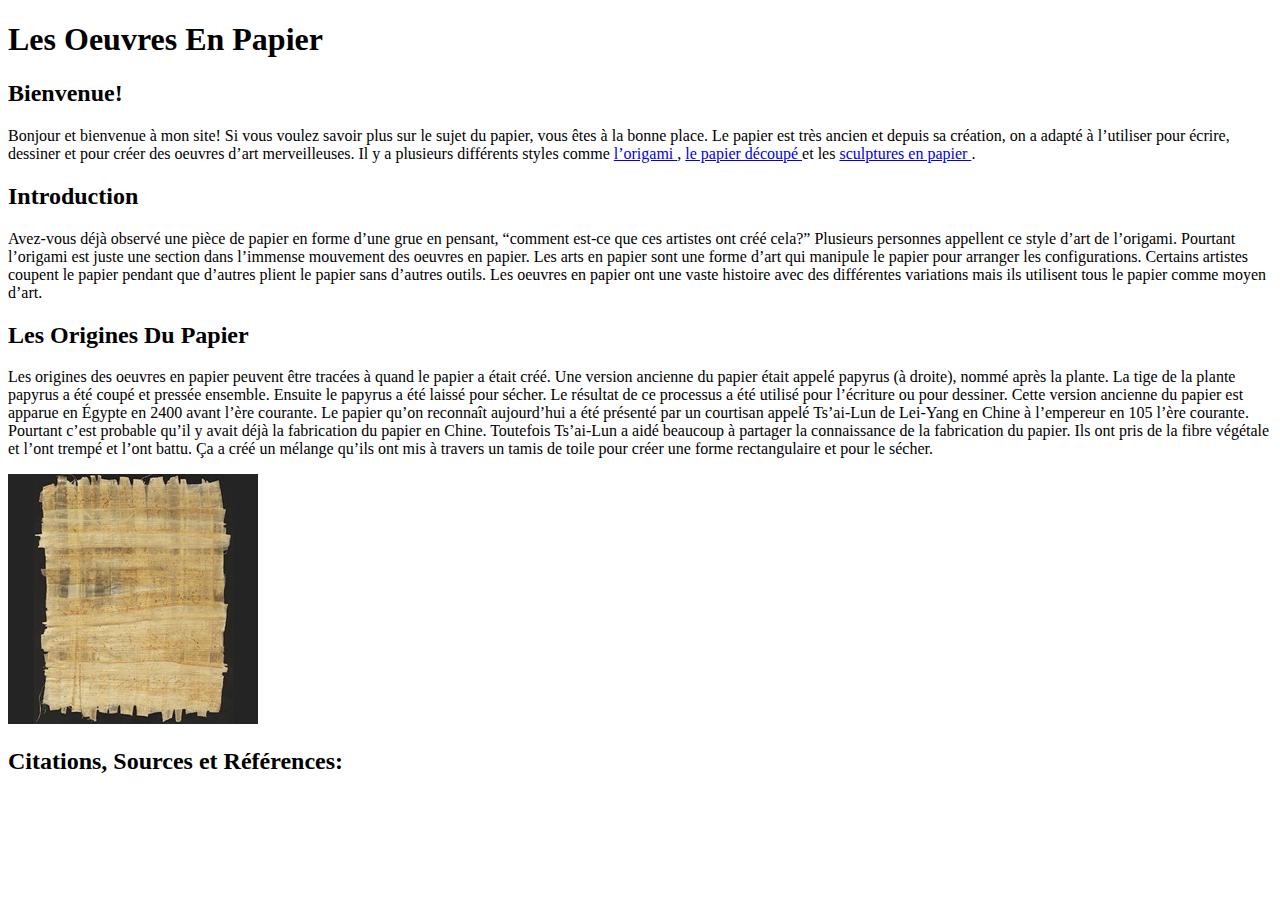
==== index.html @ 5893d05e "Add files via upload" ====
<!doctype html>
	<html>
		<head>
			<title> Les Oeuvres En Papier </title>
		</head>
<!-- Any of the following HTML coding is subject to change to accomodate the website content, format and structure -->
		<body>
			<h1> Les Oeuvres En Papier </h1>
			<h2> Bienvenue! </h2>
			<p> Bonjour et bienvenue à mon site! Si vous voulez savoir plus sur le sujet du papier, vous êtes à la bonne place. Le papier est très ancien et depuis sa création, on a adapté à l&rsquo;utiliser pour écrire, dessiner et pour créer des oeuvres d&rsquo;art merveilleuses. Il y a plusieurs différents styles comme <a href= "origami"> l&rsquo;origami </a>, <a href= "cut_paper"> le papier découpé </a> et les <a href= "paper_sculptures"> sculptures en papier </a>.  
			<h2> Introduction </h2>
			<p> Avez-vous déjà observé une pièce de papier en forme d&rsquo;une grue en pensant, &ldquo;comment est-ce que ces artistes ont créé cela?&rdquo; Plusieurs personnes appellent ce style d&rsquo;art de l&rsquo;origami. Pourtant l&rsquo;origami est juste une section dans l&rsquo;immense mouvement des oeuvres en papier. Les arts en papier sont une forme d&rsquo;art qui manipule le papier pour arranger les configurations. Certains artistes coupent le papier pendant que d&rsquo;autres plient le papier sans d&rsquo;autres outils. Les oeuvres en papier ont une vaste histoire avec des différentes variations mais ils utilisent tous le papier comme moyen d&rsquo;art. </p>
			<h2> Les Origines Du Papier </h2>
			<p> Les origines des oeuvres en papier peuvent être tracées à quand le papier a était créé. Une version ancienne du papier était appelé papyrus (à droite), nommé après la plante. La tige de la plante papyrus a été coupé et pressée ensemble. Ensuite le papyrus a été laissé pour sécher. Le résultat de ce processus a été utilisé pour l&rsquo;écriture ou pour dessiner. Cette version ancienne du papier est apparue en Égypte en 2400 avant l&rsquo;ère courante. Le papier qu&rsquo;on reconnaît aujourd’hui a été présenté par un courtisan appelé Ts&rsquo;ai-Lun de Lei-Yang en Chine à l&rsquo;empereur en 105 l&rsquo;ère courante. Pourtant c&rsquo;est probable qu&rsquo;il y avait déjà la fabrication du papier en Chine. Toutefois Ts&rsquo;ai-Lun a aidé beaucoup à partager la connaissance de la fabrication du papier. Ils ont pris de la fibre végétale et l&rsquo;ont trempé et l&rsquo;ont battu. Ça a créé un mélange qu&rsquo;ils ont mis à travers un tamis de toile pour créer une forme rectangulaire et pour le sécher. </p> 
			<img src= "papyrus.jpg" alt= "Picture of old fashioned paper papyrus in black background." height= "250px" width= "250px"/>
			<h2> Citations, Sources et Références: </h2>
		</body>
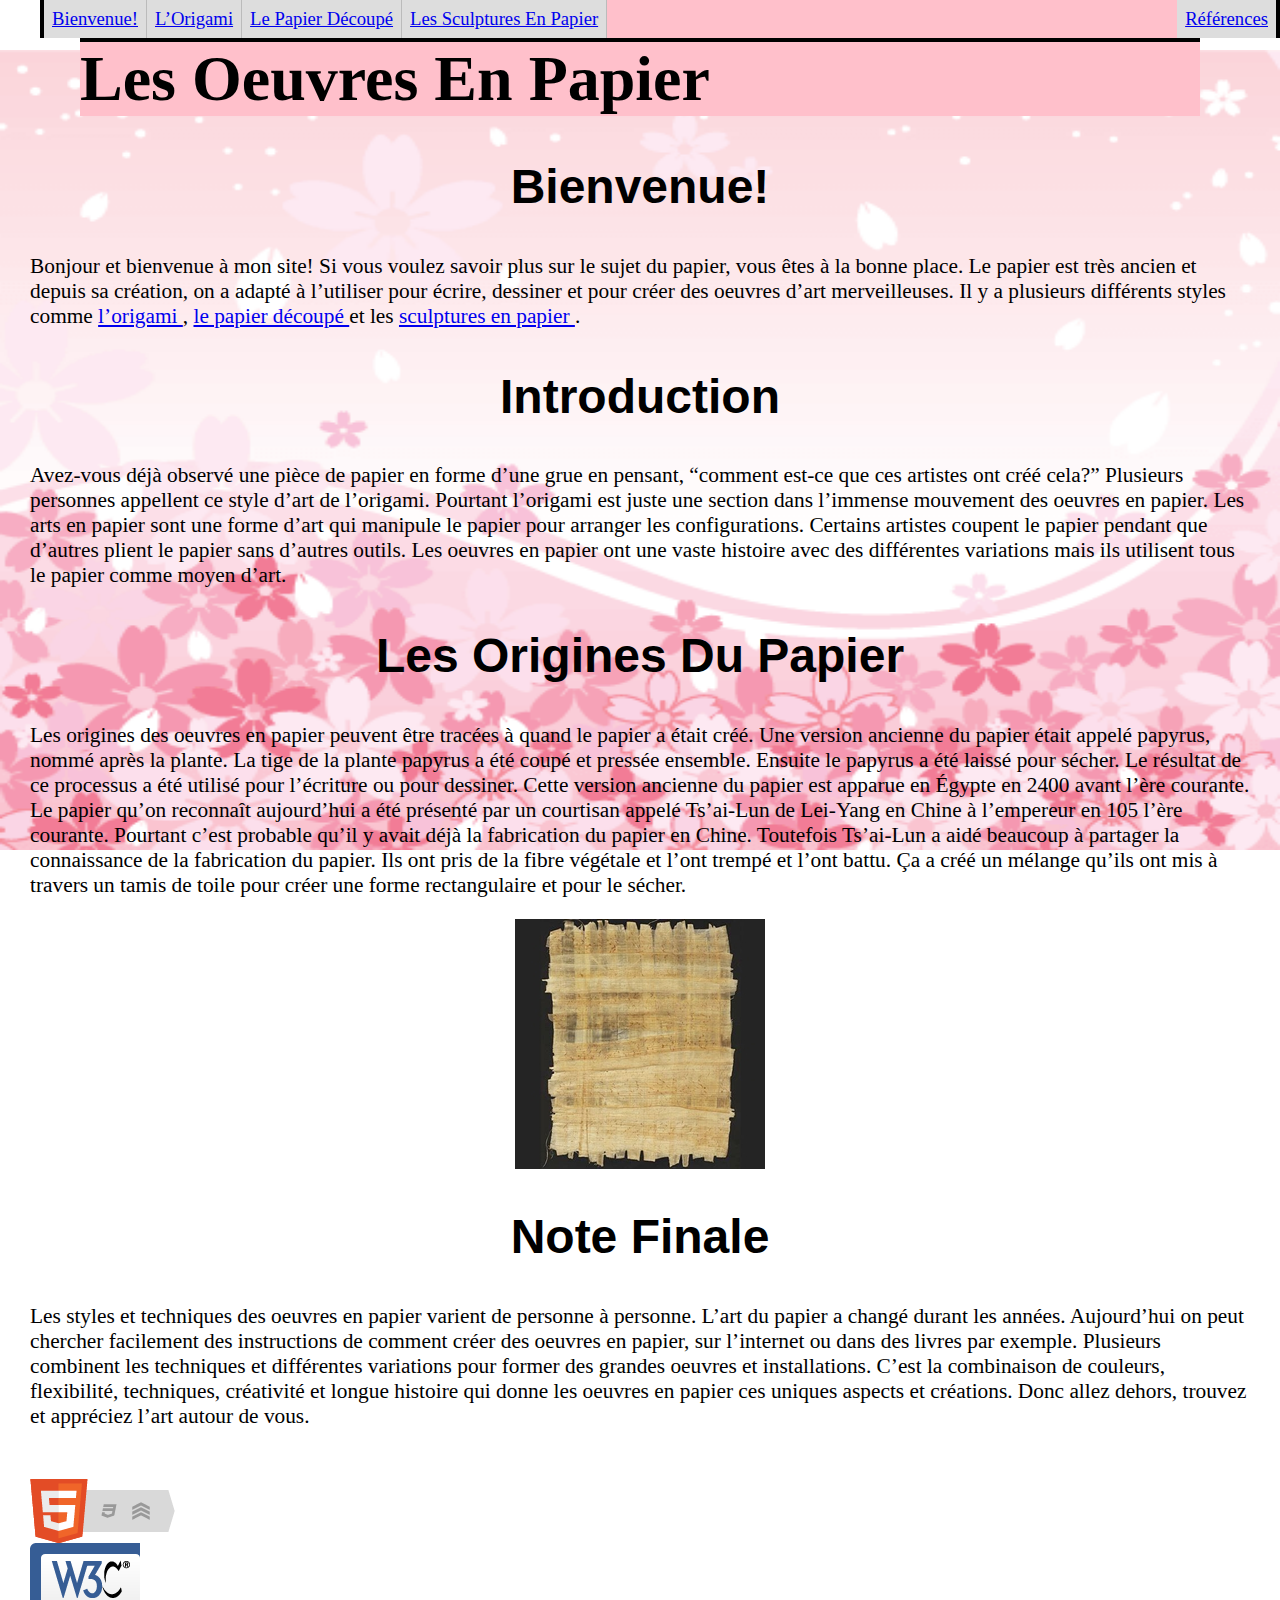
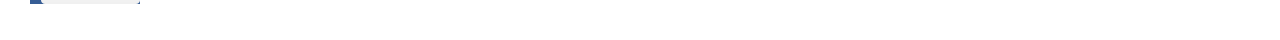
==== commit 87c8c244: "Add files via upload" ====
--- a/index.html
+++ b/index.html
@@ -1,17 +1,31 @@
 <!doctype html>
-	<html>
-		<head>
-			<title> Les Oeuvres En Papier </title>
-		</head>
+<html lang= "fr">
+	<head>
+		<title> Les Oeuvres En Papier </title>
+		<meta charset= "UTF-8">
+		<link rel= "stylesheet" type= "text/css" href= "basic.css.css"/>
+	</head>
 <!-- Any of the following HTML coding is subject to change to accomodate the website content, format and structure -->
-		<body>
-			<h1> Les Oeuvres En Papier </h1>
-			<h2> Bienvenue! </h2>
-			<p> Bonjour et bienvenue à mon site! Si vous voulez savoir plus sur le sujet du papier, vous êtes à la bonne place. Le papier est très ancien et depuis sa création, on a adapté à l&rsquo;utiliser pour écrire, dessiner et pour créer des oeuvres d&rsquo;art merveilleuses. Il y a plusieurs différents styles comme <a href= "origami"> l&rsquo;origami </a>, <a href= "cut_paper"> le papier découpé </a> et les <a href= "paper_sculptures"> sculptures en papier </a>.  
-			<h2> Introduction </h2>
-			<p> Avez-vous déjà observé une pièce de papier en forme d&rsquo;une grue en pensant, &ldquo;comment est-ce que ces artistes ont créé cela?&rdquo; Plusieurs personnes appellent ce style d&rsquo;art de l&rsquo;origami. Pourtant l&rsquo;origami est juste une section dans l&rsquo;immense mouvement des oeuvres en papier. Les arts en papier sont une forme d&rsquo;art qui manipule le papier pour arranger les configurations. Certains artistes coupent le papier pendant que d&rsquo;autres plient le papier sans d&rsquo;autres outils. Les oeuvres en papier ont une vaste histoire avec des différentes variations mais ils utilisent tous le papier comme moyen d&rsquo;art. </p>
-			<h2> Les Origines Du Papier </h2>
-			<p> Les origines des oeuvres en papier peuvent être tracées à quand le papier a était créé. Une version ancienne du papier était appelé papyrus (à droite), nommé après la plante. La tige de la plante papyrus a été coupé et pressée ensemble. Ensuite le papyrus a été laissé pour sécher. Le résultat de ce processus a été utilisé pour l&rsquo;écriture ou pour dessiner. Cette version ancienne du papier est apparue en Égypte en 2400 avant l&rsquo;ère courante. Le papier qu&rsquo;on reconnaît aujourd’hui a été présenté par un courtisan appelé Ts&rsquo;ai-Lun de Lei-Yang en Chine à l&rsquo;empereur en 105 l&rsquo;ère courante. Pourtant c&rsquo;est probable qu&rsquo;il y avait déjà la fabrication du papier en Chine. Toutefois Ts&rsquo;ai-Lun a aidé beaucoup à partager la connaissance de la fabrication du papier. Ils ont pris de la fibre végétale et l&rsquo;ont trempé et l&rsquo;ont battu. Ça a créé un mélange qu&rsquo;ils ont mis à travers un tamis de toile pour créer une forme rectangulaire et pour le sécher. </p> 
-			<img src= "papyrus.jpg" alt= "Picture of old fashioned paper papyrus in black background." height= "250px" width= "250px"/>
-			<h2> Citations, Sources et Références: </h2>
-		</body>		+	<body>
+		<h1> Les Oeuvres En Papier </h1>
+		<ul class= "ul">
+			<li class= "li"> <a href= "index.html"> Bienvenue! </a> </li>
+			<li class= "li"> <a href= "origami"> L&rsquo;Origami </a> </li>
+			<li class= "li"> <a href= "cut_paper"> Le Papier Découpé </a> </li>
+			<li class= "li"> <a href= "paper_sculptures"> Les Sculptures En Papier </a> </li>
+			<li class= "li" id= "cite"> <a href= "citations"> Références </a> </li>
+		</ul>
+		<h2 class= "heading"> Bienvenue! </h2>
+		<p> Bonjour et bienvenue à mon site! Si vous voulez savoir plus sur le sujet du papier, vous êtes à la bonne place. Le papier est très ancien et depuis sa création, on a adapté à l&rsquo;utiliser pour écrire, dessiner et pour créer des oeuvres d&rsquo;art merveilleuses. Il y a plusieurs différents styles comme <a href= "origami"> l&rsquo;origami </a>, <a href= "cut_paper"> le papier découpé </a> et les <a href= "paper_sculptures"> sculptures en papier </a>.  
+		<h2 class= "heading"> Introduction </h2>
+		<p> Avez-vous déjà observé une pièce de papier en forme d&rsquo;une grue en pensant, &ldquo;comment est-ce que ces artistes ont créé cela?&rdquo; Plusieurs personnes appellent ce style d&rsquo;art de l&rsquo;origami. Pourtant l&rsquo;origami est juste une section dans l&rsquo;immense mouvement des oeuvres en papier. Les arts en papier sont une forme d&rsquo;art qui manipule le papier pour arranger les configurations. Certains artistes coupent le papier pendant que d&rsquo;autres plient le papier sans d&rsquo;autres outils. Les oeuvres en papier ont une vaste histoire avec des différentes variations mais ils utilisent tous le papier comme moyen d&rsquo;art. </p>
+		<h2 class= "heading"> Les Origines Du Papier </h2>
+		<p> Les origines des oeuvres en papier peuvent être tracées à quand le papier a était créé. Une version ancienne du papier était appelé papyrus, nommé après la plante. La tige de la plante papyrus a été coupé et pressée ensemble. Ensuite le papyrus a été laissé pour sécher. Le résultat de ce processus a été utilisé pour l&rsquo;écriture ou pour dessiner. Cette version ancienne du papier est apparue en Égypte en 2400 avant l&rsquo;ère courante. Le papier qu&rsquo;on reconnaît aujourd’hui a été présenté par un courtisan appelé Ts&rsquo;ai-Lun de Lei-Yang en Chine à l&rsquo;empereur en 105 l&rsquo;ère courante. Pourtant c&rsquo;est probable qu&rsquo;il y avait déjà la fabrication du papier en Chine. Toutefois Ts&rsquo;ai-Lun a aidé beaucoup à partager la connaissance de la fabrication du papier. Ils ont pris de la fibre végétale et l&rsquo;ont trempé et l&rsquo;ont battu. Ça a créé un mélange qu&rsquo;ils ont mis à travers un tamis de toile pour créer une forme rectangulaire et pour le sécher. </p> 
+		<img class= "center" src= "papyrus.jpg" alt= "Picture of old fashioned paper papyrus in black background." height= "250" width= "250"/>
+		<h2 class= "heading"> Note Finale </h2>
+		<p> Les styles et techniques des oeuvres en papier varient de personne à personne. L&rsquo;art du papier a changé durant les années. Aujourd&rsquo;hui on peut chercher facilement des instructions de comment créer des oeuvres en papier, sur l&rsquo;internet ou dans des livres par exemple. Plusieurs combinent les techniques et différentes variations pour former des grandes oeuvres et installations. C&rsquo;est la combinaison de couleurs, flexibilité, techniques, créativité et longue histoire qui donne les oeuvres en papier ces uniques aspects et créations. Donc allez dehors, trouvez et appréciez l&rsquo;art autour de vous. </p>
+		<a href="http://validator.w3.org/check?uri=https://Yangmchuyue.github.io/home/"> <img class= "right" src= "validator.png" alt= "Picture of validator image found on Touque/EC." height= "64" width= "165"/> </a>
+		<img src= "cssvalidator.png" alt= "Worldwide web Consortium logo" height= "61" width= "110"/>
+	</body>		
+<!-- This is only a computer studies project so don't mind the French. -->
+</html>--- a/basic.css.css
+++ b/basic.css.css
@@ -0,0 +1,83 @@
+.ul 
+{
+    list-style-type: none;
+    margin-top: 0;
+    padding: 0;
+    overflow: hidden;
+    background-color: pink;
+    position: fixed;
+    top: 0;
+    width: 100%;
+	margin-left: 10px;
+	border-left: 4px solid rgb(0, 0, 0);
+}
+.li
+{
+    float: left;
+	border-right: 1px solid #bbb;
+	display: block;
+    padding: 8px;
+    background-color: #dddddd;
+}
+#cite
+{
+	float: right;
+	margin-right: 44px;
+	border-right: 4px solid rgb(0, 0, 0);
+}
+/* All above declaration blocks are for the navigation bar at the top of the string of webpages */ 
+li
+{
+	font-size: 14pt;
+}
+h1
+{
+	background-color: pink;
+	border-top: 4px solid rgb(0, 0, 0);
+	font-size: 48pt;
+	margin-top: 38px;
+	margin-left: 50px;
+	margin-right: 50px
+}
+body
+{
+	background-image: url(background.png);
+	background-repeat: no-repeat;
+    background-position: center;
+    background-attachment: fixed;
+	background-size: 1500px 800px;
+	font-size: 16pt;
+	margin: 30px;
+}
+h2
+{
+	text-align: center;
+	font-size: 36pt;
+	font-family: impact, "arial black", serif;
+}
+h3
+{
+	text-align: center;
+	font-size: 28pt;
+	font-family: lucida, helvetica, sans-serif;
+}
+#content
+{
+	text-align: left;
+}
+.heading
+{
+	font-family: "comic sans ms", lucida, helvetica, sans-serif;
+}
+.center
+{
+	margin-left: auto;
+	margin-right: auto;
+	display: block;
+}
+.right
+{
+	position: relative;
+	display: block;
+	margin-top: 50px;
+}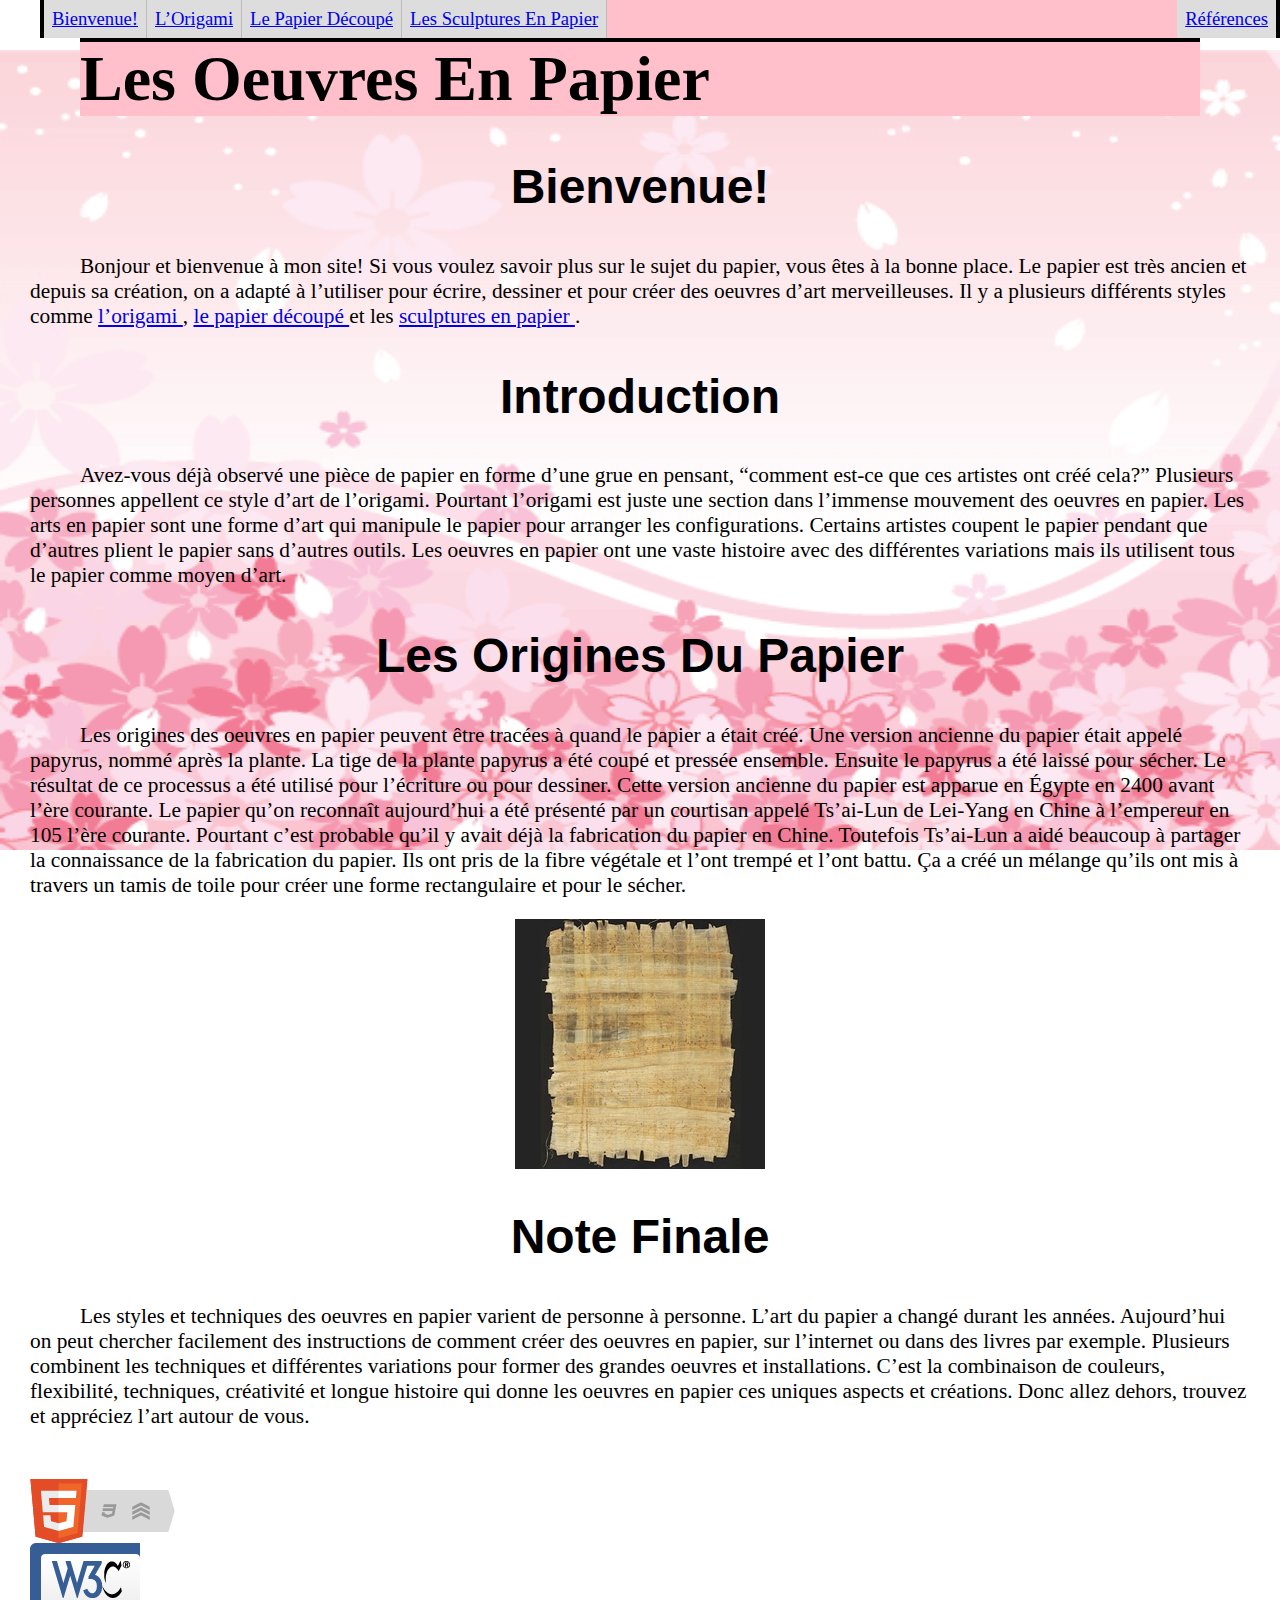
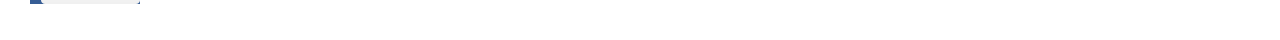
==== commit 621ac61d: "Add files via upload" ====
--- a/index.html
+++ b/index.html
@@ -10,10 +10,10 @@
 		<h1> Les Oeuvres En Papier </h1>
 		<ul class= "ul">
 			<li class= "li"> <a href= "index.html"> Bienvenue! </a> </li>
-			<li class= "li"> <a href= "origami"> L&rsquo;Origami </a> </li>
-			<li class= "li"> <a href= "cut_paper"> Le Papier Découpé </a> </li>
-			<li class= "li"> <a href= "paper_sculptures"> Les Sculptures En Papier </a> </li>
-			<li class= "li" id= "cite"> <a href= "citations"> Références </a> </li>
+			<li class= "li"> <a href= "origami.html"> L&rsquo;Origami </a> </li>
+			<li class= "li"> <a href= "cut_paper.html"> Le Papier Découpé </a> </li>
+			<li class= "li"> <a href= "paper_sculptures.html"> Les Sculptures En Papier </a> </li>
+			<li class= "li" id= "cite"> <a href= "citations.html"> Références </a> </li>
 		</ul>
 		<h2 class= "heading"> Bienvenue! </h2>
 		<p> Bonjour et bienvenue à mon site! Si vous voulez savoir plus sur le sujet du papier, vous êtes à la bonne place. Le papier est très ancien et depuis sa création, on a adapté à l&rsquo;utiliser pour écrire, dessiner et pour créer des oeuvres d&rsquo;art merveilleuses. Il y a plusieurs différents styles comme <a href= "origami"> l&rsquo;origami </a>, <a href= "cut_paper"> le papier découpé </a> et les <a href= "paper_sculptures"> sculptures en papier </a>.  
@@ -24,8 +24,8 @@
 		<img class= "center" src= "papyrus.jpg" alt= "Picture of old fashioned paper papyrus in black background." height= "250" width= "250"/>
 		<h2 class= "heading"> Note Finale </h2>
 		<p> Les styles et techniques des oeuvres en papier varient de personne à personne. L&rsquo;art du papier a changé durant les années. Aujourd&rsquo;hui on peut chercher facilement des instructions de comment créer des oeuvres en papier, sur l&rsquo;internet ou dans des livres par exemple. Plusieurs combinent les techniques et différentes variations pour former des grandes oeuvres et installations. C&rsquo;est la combinaison de couleurs, flexibilité, techniques, créativité et longue histoire qui donne les oeuvres en papier ces uniques aspects et créations. Donc allez dehors, trouvez et appréciez l&rsquo;art autour de vous. </p>
-		<a href="http://validator.w3.org/check?uri=https://Yangmchuyue.github.io/home/"> <img class= "right" src= "validator.png" alt= "Picture of validator image found on Touque/EC." height= "64" width= "165"/> </a>
-		<img src= "cssvalidator.png" alt= "Worldwide web Consortium logo" height= "61" width= "110"/>
-	</body>		
-<!-- This is only a computer studies project so don't mind the French. -->
+		<a href="http://validator.w3.org/check?uri=https://yangmchuyue.github.io/home/index.html"> <img class= "right" src= "validator.png" alt= "Picture of validator image found on Touque/EC." height= "64" width= "165"/> </a>
+		<a href= "https://jigsaw.w3.org/css-validator/validator?uri=https://yangmchuyue.github.io/home/index.html"> <img src= "cssvalidator.png" alt= "Worldwide web Consortium logo" height= "61" width= "110"/> </a>
+	</body>
+<!-- This is only a computer studies project so don't mind the French. To Ms. Keras, please change the word language setting to French, Canada before checking the spelling. A lot of the content will probably be underlined otherwise. There are also words from different languages that don't have a French translation such as "krigami" or "kawasawa". Please keep this in mind while spell checking on word.  -->
 </html>--- a/basic.css.css
+++ b/basic.css.css
@@ -80,4 +80,8 @@
 	position: relative;
 	display: block;
 	margin-top: 50px;
+}
+p 
+{
+	text-indent: 50px;
 }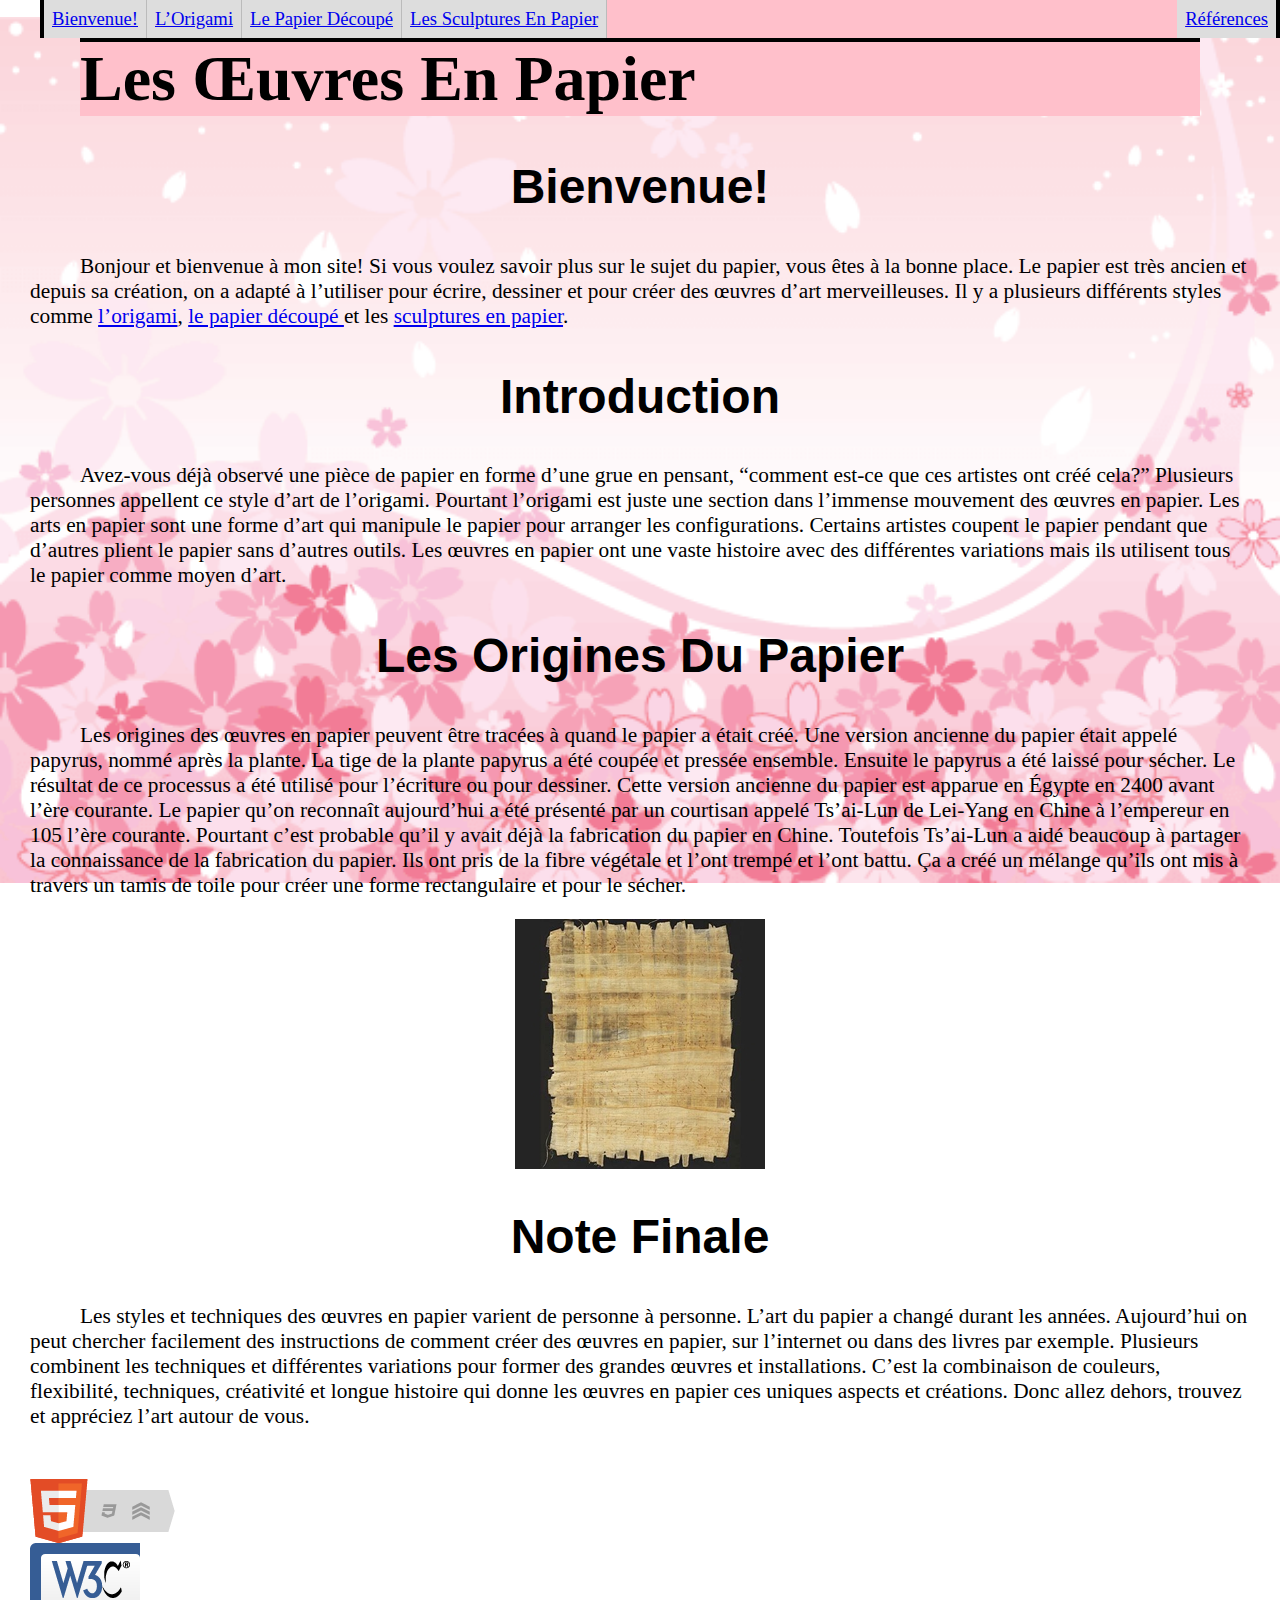
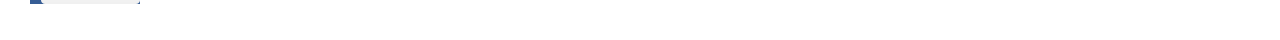
==== commit 4a53a106: "Add files via upload" ====
--- a/index.html
+++ b/index.html
@@ -1,13 +1,13 @@
 <!doctype html>
 <html lang= "fr">
 	<head>
-		<title> Les Oeuvres En Papier </title>
+		<title> Les &OElig;uvres En Papier </title>
 		<meta charset= "UTF-8">
 		<link rel= "stylesheet" type= "text/css" href= "basic.css.css"/>
 	</head>
 <!-- Any of the following HTML coding is subject to change to accomodate the website content, format and structure -->
 	<body>
-		<h1> Les Oeuvres En Papier </h1>
+		<h1> Les &OElig;uvres En Papier </h1>
 		<ul class= "ul">
 			<li class= "li"> <a href= "index.html"> Bienvenue! </a> </li>
 			<li class= "li"> <a href= "origami.html"> L&rsquo;Origami </a> </li>
@@ -16,16 +16,16 @@
 			<li class= "li" id= "cite"> <a href= "citations.html"> Références </a> </li>
 		</ul>
 		<h2 class= "heading"> Bienvenue! </h2>
-		<p> Bonjour et bienvenue à mon site! Si vous voulez savoir plus sur le sujet du papier, vous êtes à la bonne place. Le papier est très ancien et depuis sa création, on a adapté à l&rsquo;utiliser pour écrire, dessiner et pour créer des oeuvres d&rsquo;art merveilleuses. Il y a plusieurs différents styles comme <a href= "origami"> l&rsquo;origami </a>, <a href= "cut_paper"> le papier découpé </a> et les <a href= "paper_sculptures"> sculptures en papier </a>.  
+		<p> Bonjour et bienvenue à mon site! Si vous voulez savoir plus sur le sujet du papier, vous êtes à la bonne place. Le papier est très ancien et depuis sa création, on a adapté à l&rsquo;utiliser pour écrire, dessiner et pour créer des &oelig;uvres d&rsquo;art merveilleuses. Il y a plusieurs différents styles comme <a href= "origami">l&rsquo;origami</a>, <a href= "cut_paper"> le papier découpé </a> et les <a href= "paper_sculptures"> sculptures en papier</a>.  
 		<h2 class= "heading"> Introduction </h2>
-		<p> Avez-vous déjà observé une pièce de papier en forme d&rsquo;une grue en pensant, &ldquo;comment est-ce que ces artistes ont créé cela?&rdquo; Plusieurs personnes appellent ce style d&rsquo;art de l&rsquo;origami. Pourtant l&rsquo;origami est juste une section dans l&rsquo;immense mouvement des oeuvres en papier. Les arts en papier sont une forme d&rsquo;art qui manipule le papier pour arranger les configurations. Certains artistes coupent le papier pendant que d&rsquo;autres plient le papier sans d&rsquo;autres outils. Les oeuvres en papier ont une vaste histoire avec des différentes variations mais ils utilisent tous le papier comme moyen d&rsquo;art. </p>
+		<p> Avez-vous déjà observé une pièce de papier en forme d&rsquo;une grue en pensant, &ldquo;comment est-ce que ces artistes ont créé cela?&rdquo; Plusieurs personnes appellent ce style d&rsquo;art de l&rsquo;origami. Pourtant l&rsquo;origami est juste une section dans l&rsquo;immense mouvement des &oelig;uvres en papier. Les arts en papier sont une forme d&rsquo;art qui manipule le papier pour arranger les configurations. Certains artistes coupent le papier pendant que d&rsquo;autres plient le papier sans d&rsquo;autres outils. Les &oelig;uvres en papier ont une vaste histoire avec des différentes variations mais ils utilisent tous le papier comme moyen d&rsquo;art. </p>
 		<h2 class= "heading"> Les Origines Du Papier </h2>
-		<p> Les origines des oeuvres en papier peuvent être tracées à quand le papier a était créé. Une version ancienne du papier était appelé papyrus, nommé après la plante. La tige de la plante papyrus a été coupé et pressée ensemble. Ensuite le papyrus a été laissé pour sécher. Le résultat de ce processus a été utilisé pour l&rsquo;écriture ou pour dessiner. Cette version ancienne du papier est apparue en Égypte en 2400 avant l&rsquo;ère courante. Le papier qu&rsquo;on reconnaît aujourd’hui a été présenté par un courtisan appelé Ts&rsquo;ai-Lun de Lei-Yang en Chine à l&rsquo;empereur en 105 l&rsquo;ère courante. Pourtant c&rsquo;est probable qu&rsquo;il y avait déjà la fabrication du papier en Chine. Toutefois Ts&rsquo;ai-Lun a aidé beaucoup à partager la connaissance de la fabrication du papier. Ils ont pris de la fibre végétale et l&rsquo;ont trempé et l&rsquo;ont battu. Ça a créé un mélange qu&rsquo;ils ont mis à travers un tamis de toile pour créer une forme rectangulaire et pour le sécher. </p> 
+		<p> Les origines des &oelig;uvres en papier peuvent être tracées à quand le papier a était créé. Une version ancienne du papier était appelé papyrus, nommé après la plante. La tige de la plante papyrus a été coupée et pressée ensemble. Ensuite le papyrus a été laissé pour sécher. Le résultat de ce processus a été utilisé pour l&rsquo;écriture ou pour dessiner. Cette version ancienne du papier est apparue en Égypte en 2400 avant l&rsquo;ère courante. Le papier qu&rsquo;on reconnaît aujourd’hui a été présenté par un courtisan appelé Ts&rsquo;ai-Lun de Lei-Yang en Chine à l&rsquo;empereur en 105 l&rsquo;ère courante. Pourtant c&rsquo;est probable qu&rsquo;il y avait déjà la fabrication du papier en Chine. Toutefois Ts&rsquo;ai-Lun a aidé beaucoup à partager la connaissance de la fabrication du papier. Ils ont pris de la fibre végétale et l&rsquo;ont trempé et l&rsquo;ont battu. Ça a créé un mélange qu&rsquo;ils ont mis à travers un tamis de toile pour créer une forme rectangulaire et pour le sécher. </p> 
 		<img class= "center" src= "papyrus.jpg" alt= "Picture of old fashioned paper papyrus in black background." height= "250" width= "250"/>
 		<h2 class= "heading"> Note Finale </h2>
-		<p> Les styles et techniques des oeuvres en papier varient de personne à personne. L&rsquo;art du papier a changé durant les années. Aujourd&rsquo;hui on peut chercher facilement des instructions de comment créer des oeuvres en papier, sur l&rsquo;internet ou dans des livres par exemple. Plusieurs combinent les techniques et différentes variations pour former des grandes oeuvres et installations. C&rsquo;est la combinaison de couleurs, flexibilité, techniques, créativité et longue histoire qui donne les oeuvres en papier ces uniques aspects et créations. Donc allez dehors, trouvez et appréciez l&rsquo;art autour de vous. </p>
+		<p> Les styles et techniques des &oelig;uvres en papier varient de personne à personne. L&rsquo;art du papier a changé durant les années. Aujourd&rsquo;hui on peut chercher facilement des instructions de comment créer des &oelig;uvres en papier, sur l&rsquo;internet ou dans des livres par exemple. Plusieurs combinent les techniques et différentes variations pour former des grandes &oelig;uvres et installations. C&rsquo;est la combinaison de couleurs, flexibilité, techniques, créativité et longue histoire qui donne les &oelig;uvres en papier ces uniques aspects et créations. Donc allez dehors, trouvez et appréciez l&rsquo;art autour de vous. </p>
 		<a href="http://validator.w3.org/check?uri=https://yangmchuyue.github.io/home/index.html"> <img class= "right" src= "validator.png" alt= "Picture of validator image found on Touque/EC." height= "64" width= "165"/> </a>
 		<a href= "https://jigsaw.w3.org/css-validator/validator?uri=https://yangmchuyue.github.io/home/index.html"> <img src= "cssvalidator.png" alt= "Worldwide web Consortium logo" height= "61" width= "110"/> </a>
 	</body>
-<!-- This is only a computer studies project so don't mind the French. To Ms. Keras, please change the word language setting to French, Canada before checking the spelling. A lot of the content will probably be underlined otherwise. There are also words from different languages that don't have a French translation such as "krigami" or "kawasawa". Please keep this in mind while spell checking on word.  -->
+<!-- This is only a computer studies project so don't mind the French. To Ms. Keras, please change the word language setting to French, Canada before checking the spelling. A lot of the content will probably be underlined otherwise. There are also words from different languages that don't have a French translation such as "krigami", "kawasawa" or "Ts'ai Lun". Please keep this in mind while spell checking on word.  -->
 </html>--- a/basic.css.css
+++ b/basic.css.css
@@ -1,23 +1,23 @@
 .ul 
 {
-    list-style-type: none;
-    margin-top: 0;
-    padding: 0;
-    overflow: hidden;
-    background-color: pink;
-    position: fixed;
-    top: 0;
-    width: 100%;
+	list-style-type: none;
+   	margin-top: 0;
+   	padding: 0;
+   	overflow: hidden;
+   	background-color: pink;
+   	position: fixed;
+   	top: 0;
+	width: 100%;
 	margin-left: 10px;
 	border-left: 4px solid rgb(0, 0, 0);
 }
 .li
 {
-    float: left;
+    	float: left;
 	border-right: 1px solid #bbb;
 	display: block;
-    padding: 8px;
-    background-color: #dddddd;
+    	padding: 8px;
+    	background-color: #dddddd;
 }
 #cite
 {
@@ -25,7 +25,7 @@
 	margin-right: 44px;
 	border-right: 4px solid rgb(0, 0, 0);
 }
-/* All above declaration blocks are for the navigation bar at the top of the string of webpages */ 
+/* All above declaration blocks and rules are for the navigation bar at the top of the string of webpages */ 
 li
 {
 	font-size: 14pt;
@@ -43,9 +43,9 @@
 {
 	background-image: url(background.png);
 	background-repeat: no-repeat;
-    background-position: center;
-    background-attachment: fixed;
-	background-size: 1500px 800px;
+    	background-position: center;
+    	background-attachment: fixed;
+	background-size: 100%;
 	font-size: 16pt;
 	margin: 30px;
 }
@@ -84,4 +84,4 @@
 p 
 {
 	text-indent: 50px;
-}+}
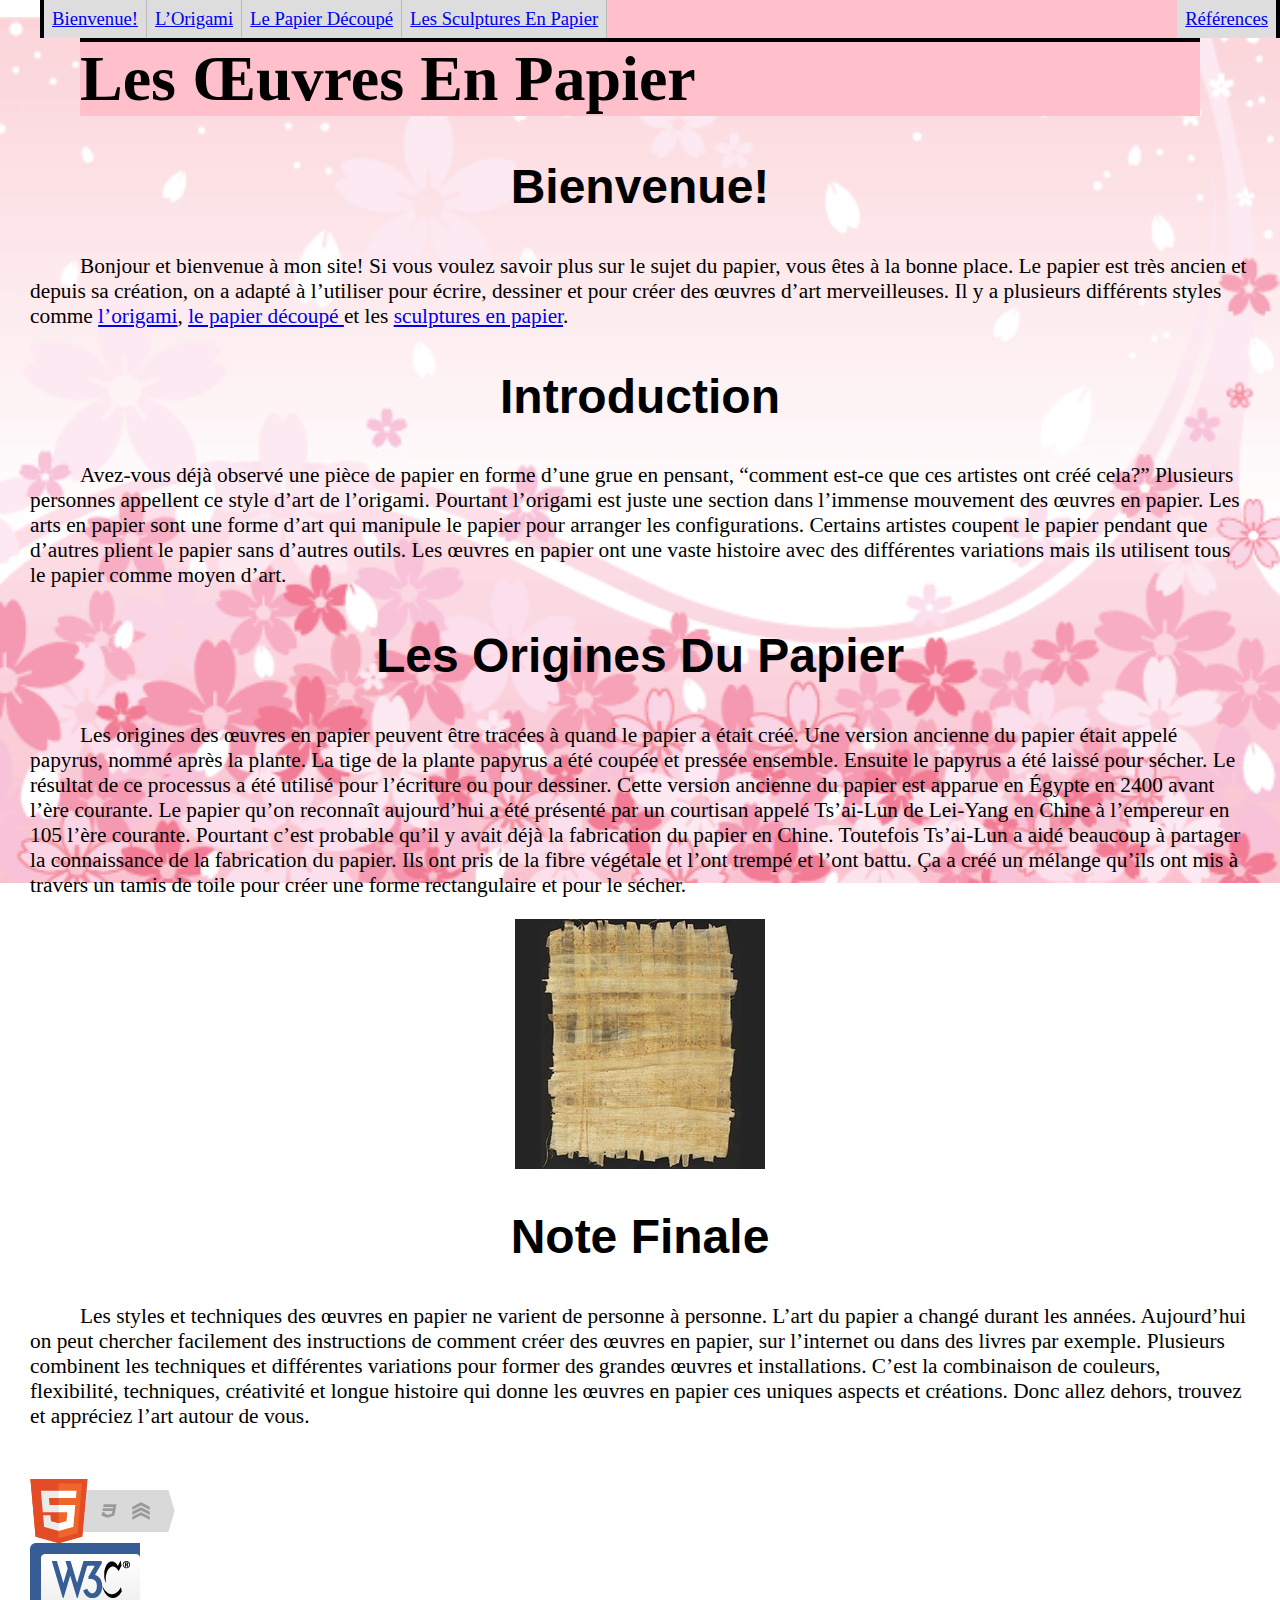
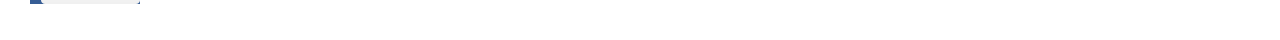
==== commit 0c3c87a3: "Add files via upload" ====
--- a/index.html
+++ b/index.html
@@ -23,7 +23,7 @@
 		<p> Les origines des &oelig;uvres en papier peuvent être tracées à quand le papier a était créé. Une version ancienne du papier était appelé papyrus, nommé après la plante. La tige de la plante papyrus a été coupée et pressée ensemble. Ensuite le papyrus a été laissé pour sécher. Le résultat de ce processus a été utilisé pour l&rsquo;écriture ou pour dessiner. Cette version ancienne du papier est apparue en Égypte en 2400 avant l&rsquo;ère courante. Le papier qu&rsquo;on reconnaît aujourd’hui a été présenté par un courtisan appelé Ts&rsquo;ai-Lun de Lei-Yang en Chine à l&rsquo;empereur en 105 l&rsquo;ère courante. Pourtant c&rsquo;est probable qu&rsquo;il y avait déjà la fabrication du papier en Chine. Toutefois Ts&rsquo;ai-Lun a aidé beaucoup à partager la connaissance de la fabrication du papier. Ils ont pris de la fibre végétale et l&rsquo;ont trempé et l&rsquo;ont battu. Ça a créé un mélange qu&rsquo;ils ont mis à travers un tamis de toile pour créer une forme rectangulaire et pour le sécher. </p> 
 		<img class= "center" src= "papyrus.jpg" alt= "Picture of old fashioned paper papyrus in black background." height= "250" width= "250"/>
 		<h2 class= "heading"> Note Finale </h2>
-		<p> Les styles et techniques des &oelig;uvres en papier varient de personne à personne. L&rsquo;art du papier a changé durant les années. Aujourd&rsquo;hui on peut chercher facilement des instructions de comment créer des &oelig;uvres en papier, sur l&rsquo;internet ou dans des livres par exemple. Plusieurs combinent les techniques et différentes variations pour former des grandes &oelig;uvres et installations. C&rsquo;est la combinaison de couleurs, flexibilité, techniques, créativité et longue histoire qui donne les &oelig;uvres en papier ces uniques aspects et créations. Donc allez dehors, trouvez et appréciez l&rsquo;art autour de vous. </p>
+		<p> Les styles et techniques des &oelig;uvres en papier ne varient de personne à personne. L&rsquo;art du papier a changé durant les années. Aujourd&rsquo;hui on peut chercher facilement des instructions de comment créer des &oelig;uvres en papier, sur l&rsquo;internet ou dans des livres par exemple. Plusieurs combinent les techniques et différentes variations pour former des grandes &oelig;uvres et installations. C&rsquo;est la combinaison de couleurs, flexibilité, techniques, créativité et longue histoire qui donne les &oelig;uvres en papier ces uniques aspects et créations. Donc allez dehors, trouvez et appréciez l&rsquo;art autour de vous. </p>
 		<a href="http://validator.w3.org/check?uri=https://yangmchuyue.github.io/home/index.html"> <img class= "right" src= "validator.png" alt= "Picture of validator image found on Touque/EC." height= "64" width= "165"/> </a>
 		<a href= "https://jigsaw.w3.org/css-validator/validator?uri=https://yangmchuyue.github.io/home/index.html"> <img src= "cssvalidator.png" alt= "Worldwide web Consortium logo" height= "61" width= "110"/> </a>
 	</body>
